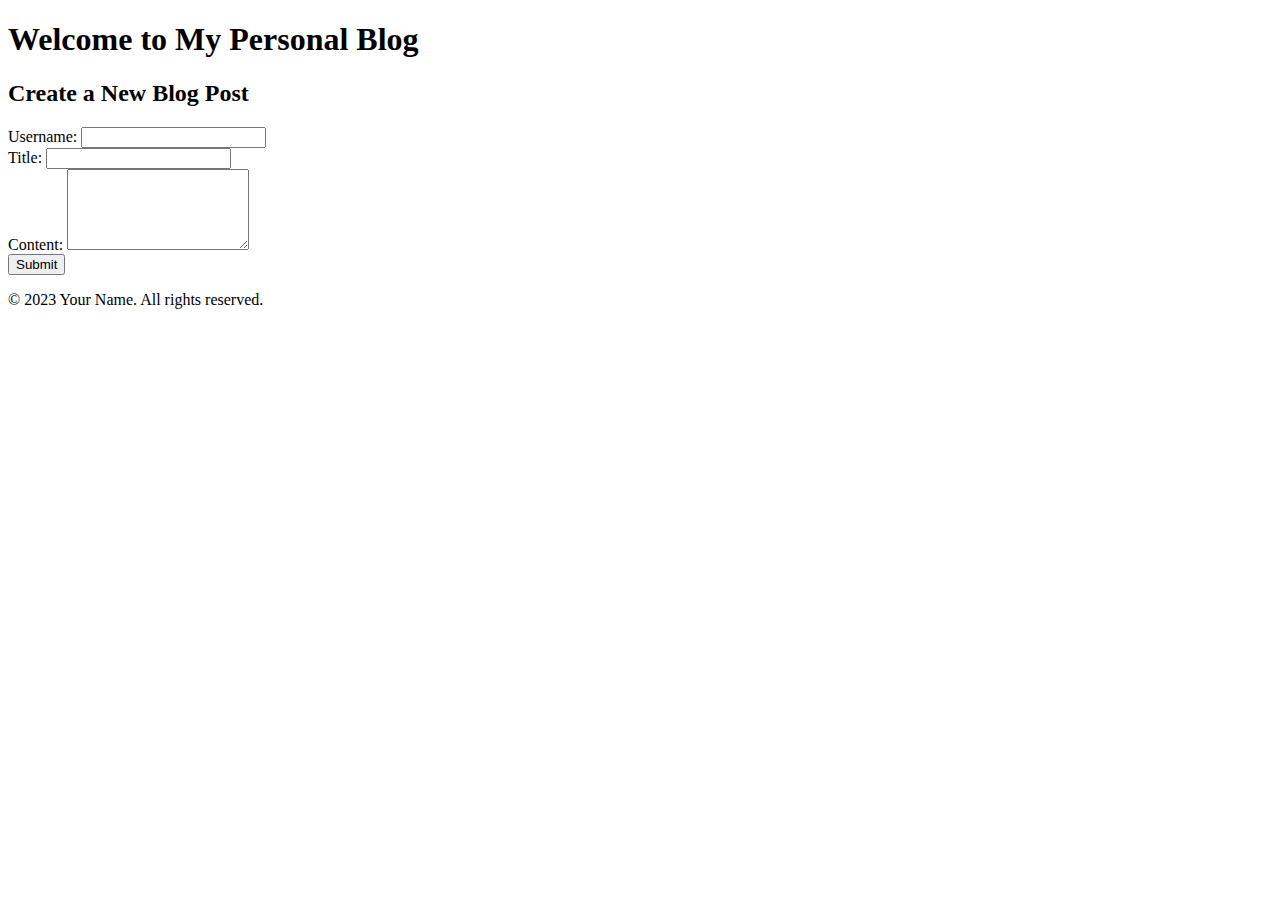
==== index.html @ 352bcf8a "added html code" ====
<!DOCTYPE html>
<html lang="en">
<head>
    <meta charset="UTF-8">
    <meta name="viewport" content="width=device-width, initial-scale=1.0">
    <title>Personal Blog - Landing Page</title>
    <link rel="stylesheet" href="./assets/css/styles.css">
    <link rel="stylesheet" href="./assets/css/form.css">
</head>
<body>
    <header>
        <h1>Welcome to My Personal Blog</h1>
    </header>

    <main>
        <section class="form-container">
            <h2>Create a New Blog Post</h2>
            <form id="blog-form">
                <div class="form-group">
                    <label for="username">Username:</label>
                    <input type="text" id="username" name="username" required>
                </div>
                <div class="form-group">
                    <label for="title">Title:</label>
                    <input type="text" id="title" name="title" required>
                </div>
                <div class="form-group">
                    <label for="content">Content:</label>
                    <textarea id="content" name="content" rows="5" required></textarea>
                </div>
                <button type="submit">Submit</button>
            </form>
        </section>
    </main>

    <footer>
        <p>&copy; 2023 Your Name. All rights reserved.</p>
    </footer>

    <script src="./assets/js/form.js"></script>
</body>
</html>
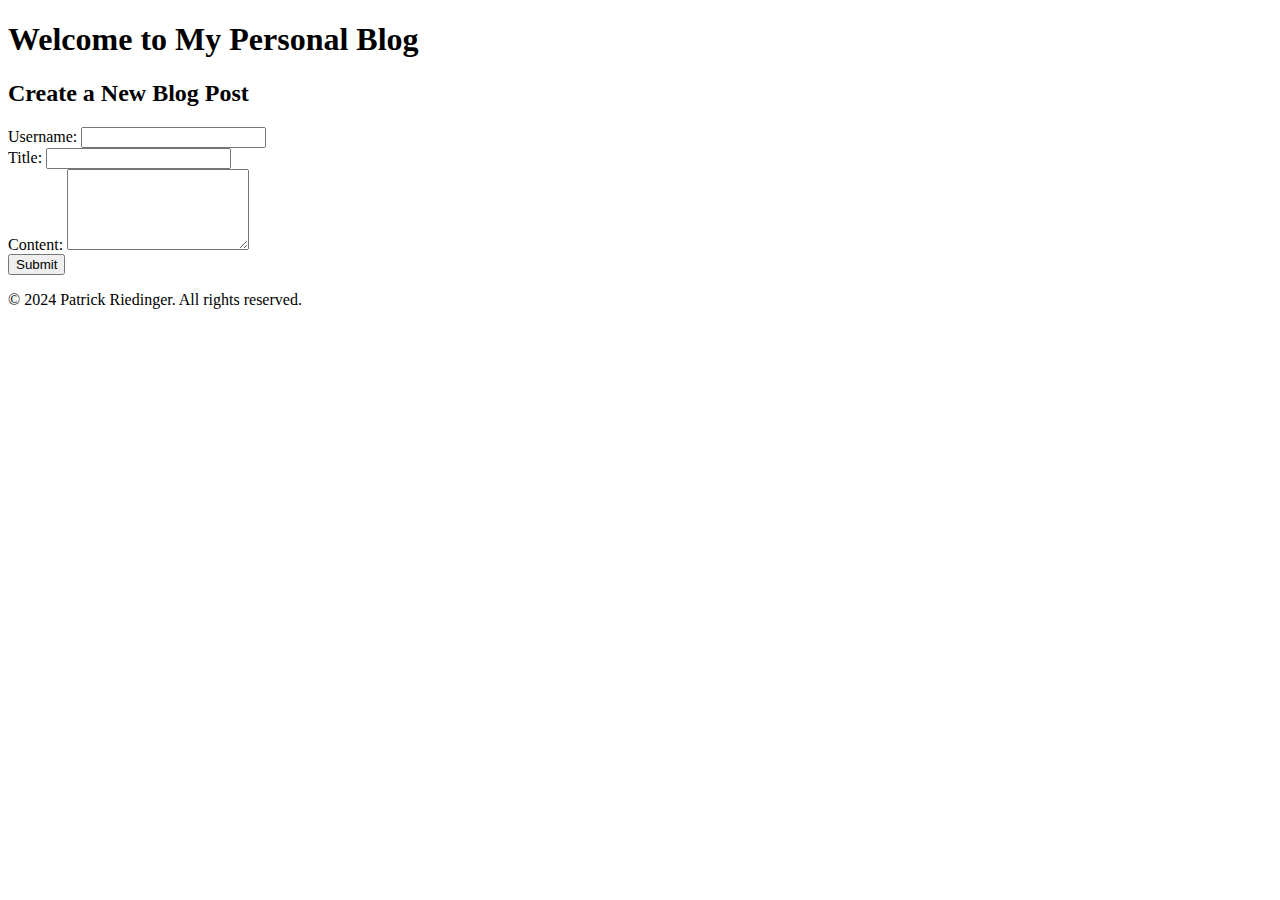
==== commit 967fe69f: "added blog html code" ====
--- a/index.html
+++ b/index.html
@@ -34,7 +34,7 @@
     </main>
 
     <footer>
-        <p>&copy; 2023 Your Name. All rights reserved.</p>
+        <p>&copy; 2024 Patrick Riedinger. All rights reserved.</p>
     </footer>
 
     <script src="./assets/js/form.js"></script>
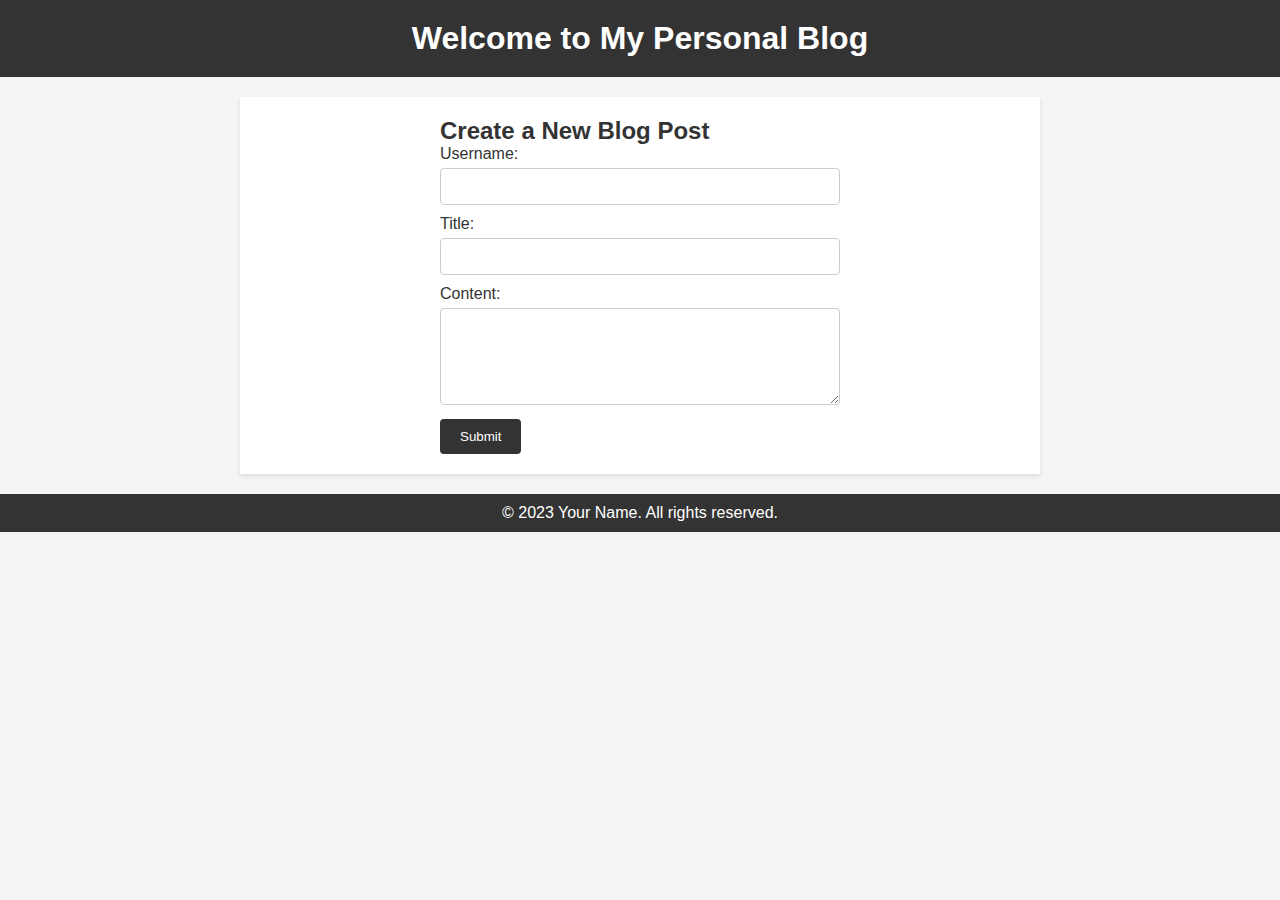
==== commit df191ea8: "added css and js code" ====
--- a/index.html
+++ b/index.html
@@ -34,7 +34,7 @@
     </main>
 
     <footer>
-        <p>&copy; 2024 Patrick Riedinger. All rights reserved.</p>
+        <p>&copy; 2023 Your Name. All rights reserved.</p>
     </footer>
 
     <script src="./assets/js/form.js"></script>
--- a/assets/css/styles.css
+++ b/assets/css/styles.css
@@ -0,0 +1,45 @@
+/* styles.css */
+
+/* Reset default browser styles */
+* {
+    margin: 0;
+    padding: 0;
+    box-sizing: border-box;
+}
+
+/* Set font family and size */
+body {
+    font-family: Arial, sans-serif;
+    font-size: 16px;
+}
+
+/* Set background color and text color */
+body {
+    background-color: #f5f5f5;
+    color: #333;
+}
+
+/* Style the header */
+header {
+    background-color: #333;
+    color: #fff;
+    padding: 20px;
+    text-align: center;
+}
+
+/* Style the main content */
+main {
+    max-width: 800px;
+    margin: 20px auto;
+    padding: 20px;
+    background-color: #fff;
+    box-shadow: 0 2px 5px rgba(0, 0, 0, 0.1);
+}
+
+/* Style the footer */
+footer {
+    background-color: #333;
+    color: #fff;
+    padding: 10px;
+    text-align: center;
+}--- a/assets/css/form.css
+++ b/assets/css/form.css
@@ -0,0 +1,33 @@
+/* form.css */
+
+/* Style the form container */
+.form-container {
+    max-width: 400px;
+    margin: 0 auto;
+}
+
+/* Style form labels */
+.form-group label {
+    display: block;
+    margin-bottom: 5px;
+}
+
+/* Style form inputs */
+.form-group input,
+.form-group textarea {
+    width: 100%;
+    padding: 10px;
+    margin-bottom: 10px;
+    border: 1px solid #ccc;
+    border-radius: 4px;
+}
+
+/* Style submit button */
+button[type="submit"] {
+    background-color: #333;
+    color: #fff;
+    padding: 10px 20px;
+    border: none;
+    border-radius: 4px;
+    cursor: pointer;
+}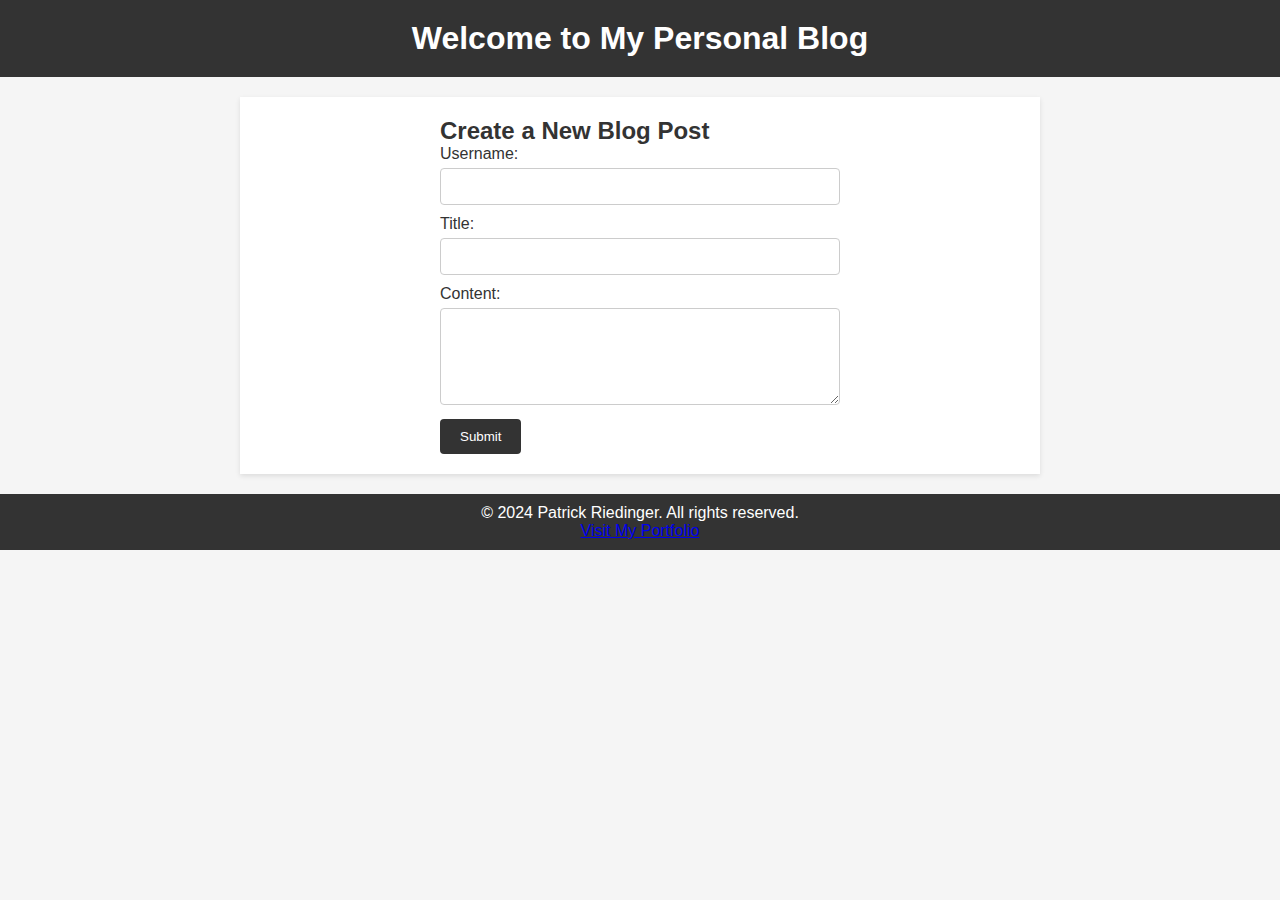
==== commit d7494db1: "added darkmode functionality/ edited file structure" ====
--- a/index.html
+++ b/index.html
@@ -34,7 +34,8 @@
     </main>
 
     <footer>
-        <p>&copy; 2023 Your Name. All rights reserved.</p>
+        <p>&copy; 2024 Patrick Riedinger. All rights reserved.</p>
+        <a href="https://pattyboyy.github.io/patricks-first-portfolio/" target="_blank">Visit My Portfolio</a>
     </footer>
 
     <script src="./assets/js/form.js"></script>
